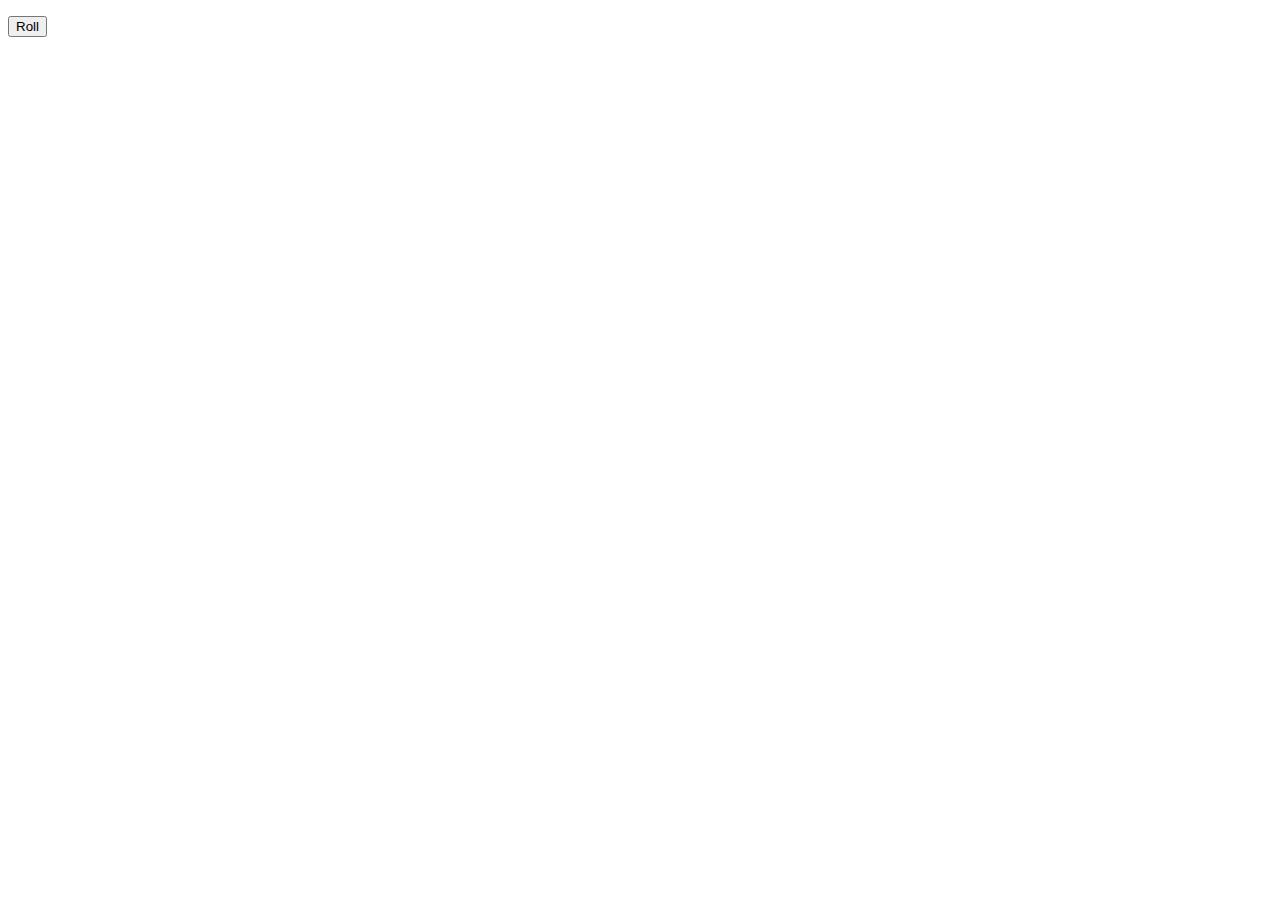
==== CSPDiceRoll.html @ 7d0ac4ec "Add files via upload" ====
<!DOCTYPE html>
<html lang="en" dir="ltr">
  <head>
    <meta charset="utf-8">
    <title>Dice Roller</title>
    <script type="text/javascript">
      function roll(){
        document.getElementById("roll").innerHTML = Math.floor(Math.random()*6)+1;
        var src = 
        }
    </script>
  </head>
  <body>
    <p id= "roll"></p>
    <button onclick= "roll()">Roll</button>
  </body>
</html>
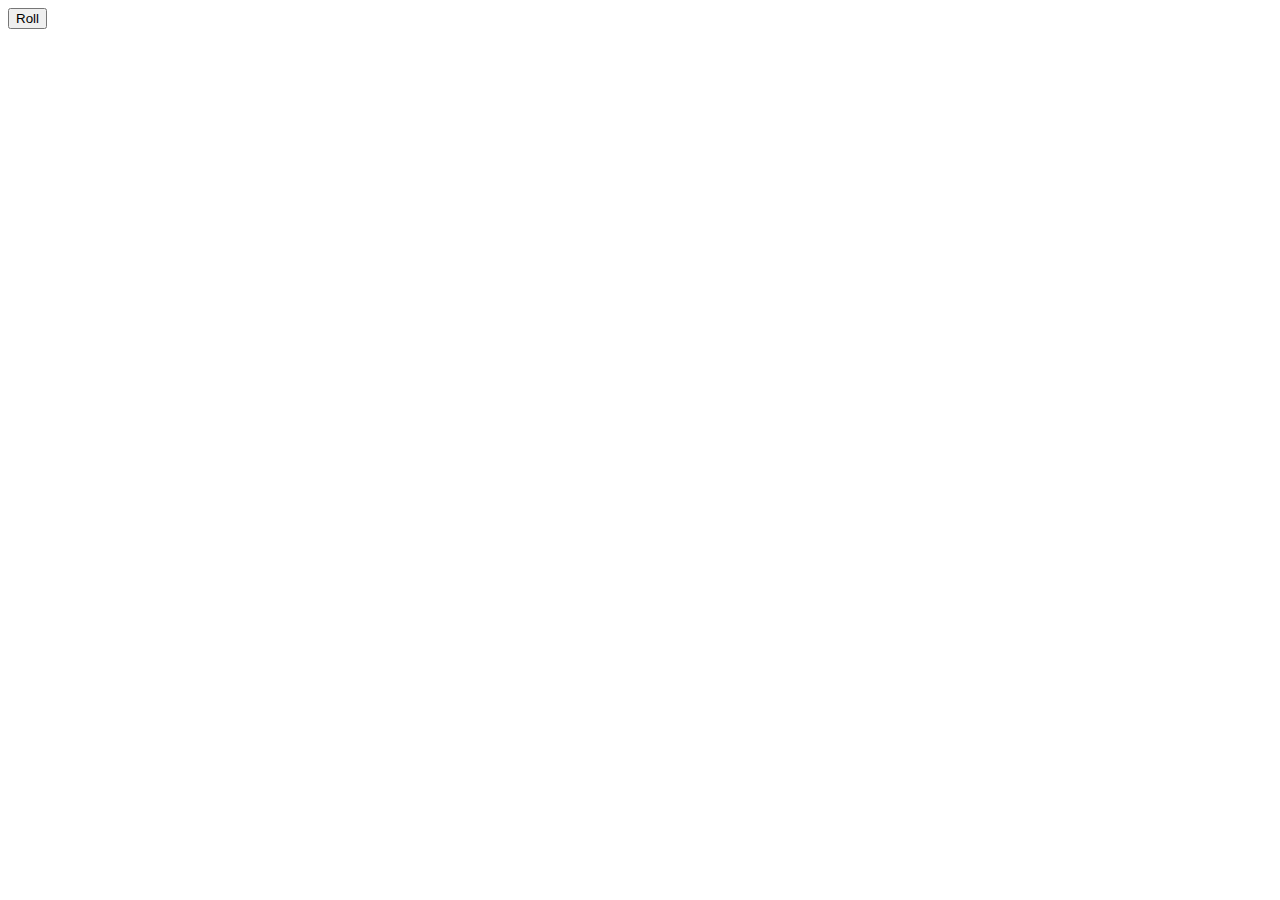
==== commit c1e56cfb: "Add files via upload" ====
--- a/CSPDiceRoll.html
+++ b/CSPDiceRoll.html
@@ -4,14 +4,22 @@
     <meta charset="utf-8">
     <title>Dice Roller</title>
     <script type="text/javascript">
-      function roll(){
-        document.getElementById("roll").innerHTML = Math.floor(Math.random()*6)+1;
-        var src = 
-        }
+      function getRandomImage(){
+        var randomImage = new Array();
+        randomImage [0] = "img/Dice1.png";
+        randomImage [1] = "img/Dice2.png";
+        randomImage [2] = "img/Dice3.png";
+        randomImage [3] = "img/Dice4.png";
+        randomImage [4] = "img/Dice5.png";
+        randomImage [5] = "img/Dice6.png";
+      var number = Math.floor(Math.random()*6);
+      return document.getElementById("roll").src = randomImage[number]
+      }
     </script>
   </head>
   <body>
-    <p id= "roll"></p>
-    <button onclick= "roll()">Roll</button>
+    <button onclick= "getRandomImage()" width = "100px" align = "center">Roll</button>
+    <br></br>
+    <img id="roll"></img>
   </body>
 </html>
